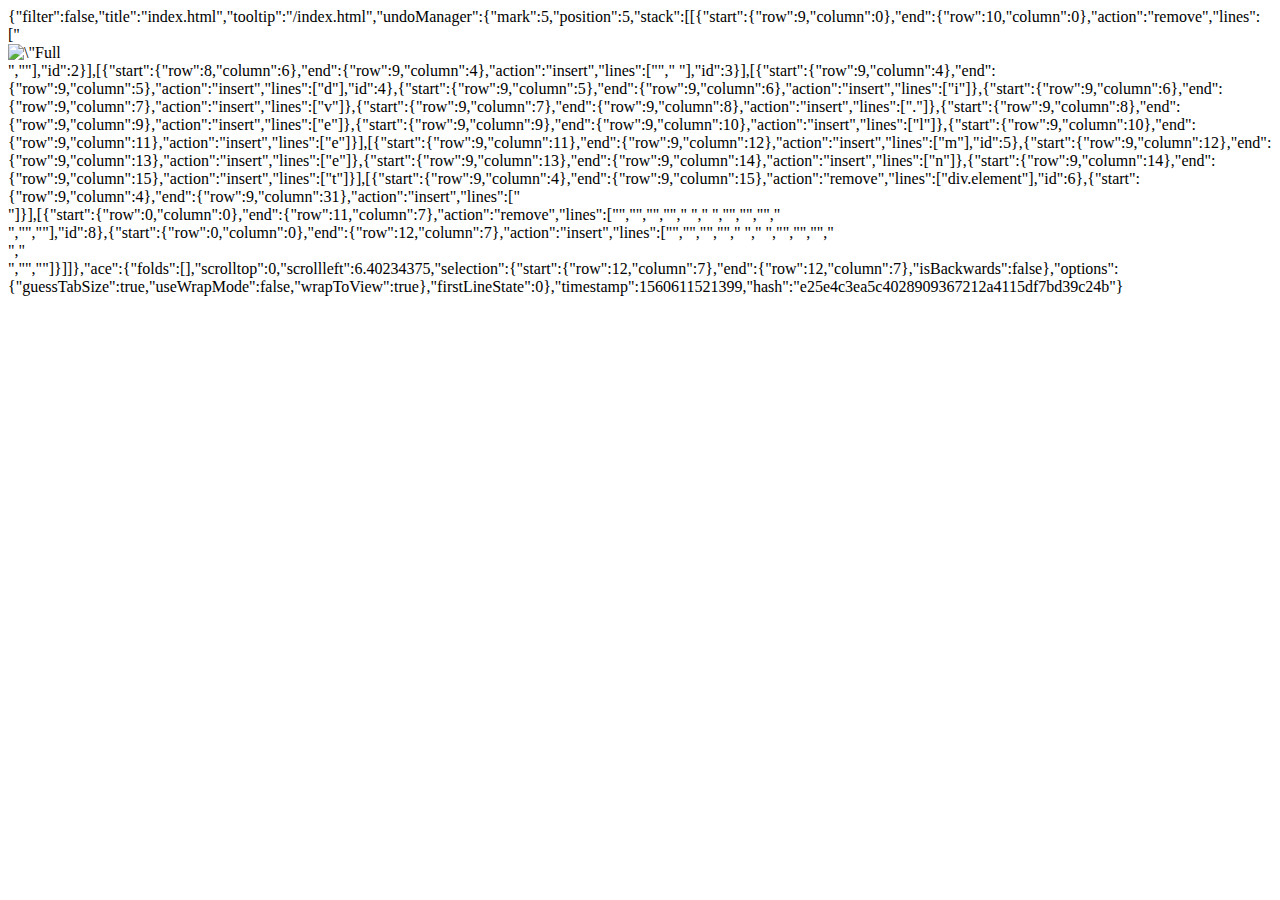
==== .c9/metadata/environment/index.html @ df4b1ed6 "initial commit" ====
{"filter":false,"title":"index.html","tooltip":"/index.html","undoManager":{"mark":5,"position":5,"stack":[[{"start":{"row":9,"column":0},"end":{"row":10,"column":0},"action":"remove","lines":["    <div class\"element\"><img alt=\"Full Stack Logo\" src=\"https://fullstk.dev/static/images/branding/logo.png\"></div>",""],"id":2}],[{"start":{"row":8,"column":6},"end":{"row":9,"column":4},"action":"insert","lines":["","    "],"id":3}],[{"start":{"row":9,"column":4},"end":{"row":9,"column":5},"action":"insert","lines":["d"],"id":4},{"start":{"row":9,"column":5},"end":{"row":9,"column":6},"action":"insert","lines":["i"]},{"start":{"row":9,"column":6},"end":{"row":9,"column":7},"action":"insert","lines":["v"]},{"start":{"row":9,"column":7},"end":{"row":9,"column":8},"action":"insert","lines":["."]},{"start":{"row":9,"column":8},"end":{"row":9,"column":9},"action":"insert","lines":["e"]},{"start":{"row":9,"column":9},"end":{"row":9,"column":10},"action":"insert","lines":["l"]},{"start":{"row":9,"column":10},"end":{"row":9,"column":11},"action":"insert","lines":["e"]}],[{"start":{"row":9,"column":11},"end":{"row":9,"column":12},"action":"insert","lines":["m"],"id":5},{"start":{"row":9,"column":12},"end":{"row":9,"column":13},"action":"insert","lines":["e"]},{"start":{"row":9,"column":13},"end":{"row":9,"column":14},"action":"insert","lines":["n"]},{"start":{"row":9,"column":14},"end":{"row":9,"column":15},"action":"insert","lines":["t"]}],[{"start":{"row":9,"column":4},"end":{"row":9,"column":15},"action":"remove","lines":["div.element"],"id":6},{"start":{"row":9,"column":4},"end":{"row":9,"column":31},"action":"insert","lines":["<div class=\"element\"></div>"]}],[{"start":{"row":0,"column":0},"end":{"row":11,"column":7},"action":"remove","lines":["<!DOCTYPE html>","","<html>","<head>","    <title>CSS Transformations</title>","    <link href=\"css/main.css\" rel=\"stylesheet\" type=\"text/css\">","</head>","","<body>","    <div class=\"element\"></div>","</body>","</html>"],"id":8},{"start":{"row":0,"column":0},"end":{"row":12,"column":7},"action":"insert","lines":["<!DOCTYPE html>","","<html>","<head>","    <title>CSS Transformations</title>","    <link href=\"css/main.css\" rel=\"stylesheet\" type=\"text/css\">","</head>","","<body>","    <div class=\"element\">","    </div>","</body>","</html>"]}]]},"ace":{"folds":[],"scrolltop":0,"scrollleft":6.40234375,"selection":{"start":{"row":12,"column":7},"end":{"row":12,"column":7},"isBackwards":false},"options":{"guessTabSize":true,"useWrapMode":false,"wrapToView":true},"firstLineState":0},"timestamp":1560611521399,"hash":"e25e4c3ea5c4028909367212a4115df7bd39c24b"}
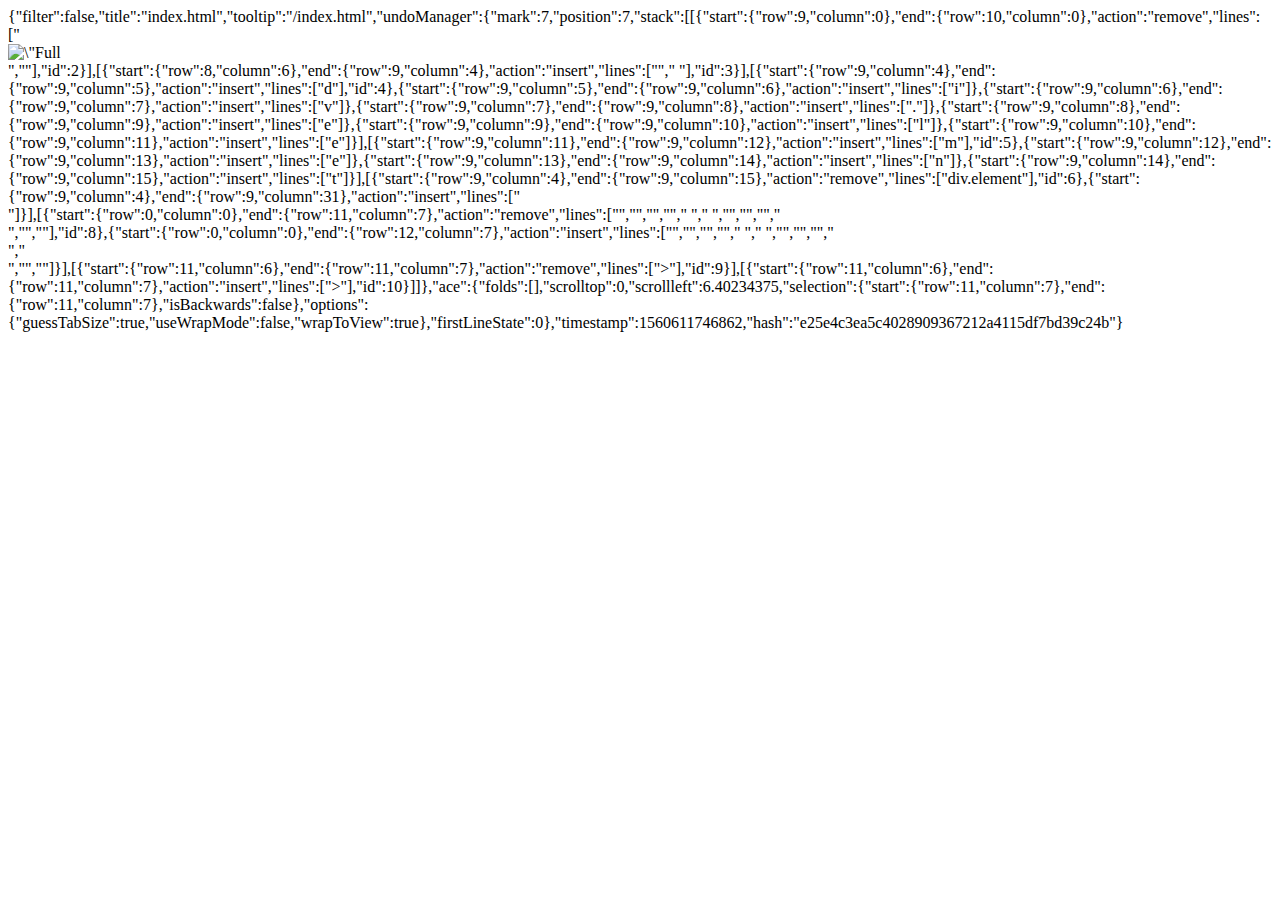
==== commit 0098be83: "checking for commit error" ====
--- a/.c9/metadata/environment/index.html
+++ b/.c9/metadata/environment/index.html
@@ -1 +1 @@
-{"filter":false,"title":"index.html","tooltip":"/index.html","undoManager":{"mark":5,"position":5,"stack":[[{"start":{"row":9,"column":0},"end":{"row":10,"column":0},"action":"remove","lines":["    <div class\"element\"><img alt=\"Full Stack Logo\" src=\"https://fullstk.dev/static/images/branding/logo.png\"></div>",""],"id":2}],[{"start":{"row":8,"column":6},"end":{"row":9,"column":4},"action":"insert","lines":["","    "],"id":3}],[{"start":{"row":9,"column":4},"end":{"row":9,"column":5},"action":"insert","lines":["d"],"id":4},{"start":{"row":9,"column":5},"end":{"row":9,"column":6},"action":"insert","lines":["i"]},{"start":{"row":9,"column":6},"end":{"row":9,"column":7},"action":"insert","lines":["v"]},{"start":{"row":9,"column":7},"end":{"row":9,"column":8},"action":"insert","lines":["."]},{"start":{"row":9,"column":8},"end":{"row":9,"column":9},"action":"insert","lines":["e"]},{"start":{"row":9,"column":9},"end":{"row":9,"column":10},"action":"insert","lines":["l"]},{"start":{"row":9,"column":10},"end":{"row":9,"column":11},"action":"insert","lines":["e"]}],[{"start":{"row":9,"column":11},"end":{"row":9,"column":12},"action":"insert","lines":["m"],"id":5},{"start":{"row":9,"column":12},"end":{"row":9,"column":13},"action":"insert","lines":["e"]},{"start":{"row":9,"column":13},"end":{"row":9,"column":14},"action":"insert","lines":["n"]},{"start":{"row":9,"column":14},"end":{"row":9,"column":15},"action":"insert","lines":["t"]}],[{"start":{"row":9,"column":4},"end":{"row":9,"column":15},"action":"remove","lines":["div.element"],"id":6},{"start":{"row":9,"column":4},"end":{"row":9,"column":31},"action":"insert","lines":["<div class=\"element\"></div>"]}],[{"start":{"row":0,"column":0},"end":{"row":11,"column":7},"action":"remove","lines":["<!DOCTYPE html>","","<html>","<head>","    <title>CSS Transformations</title>","    <link href=\"css/main.css\" rel=\"stylesheet\" type=\"text/css\">","</head>","","<body>","    <div class=\"element\"></div>","</body>","</html>"],"id":8},{"start":{"row":0,"column":0},"end":{"row":12,"column":7},"action":"insert","lines":["<!DOCTYPE html>","","<html>","<head>","    <title>CSS Transformations</title>","    <link href=\"css/main.css\" rel=\"stylesheet\" type=\"text/css\">","</head>","","<body>","    <div class=\"element\">","    </div>","</body>","</html>"]}]]},"ace":{"folds":[],"scrolltop":0,"scrollleft":6.40234375,"selection":{"start":{"row":12,"column":7},"end":{"row":12,"column":7},"isBackwards":false},"options":{"guessTabSize":true,"useWrapMode":false,"wrapToView":true},"firstLineState":0},"timestamp":1560611521399,"hash":"e25e4c3ea5c4028909367212a4115df7bd39c24b"}+{"filter":false,"title":"index.html","tooltip":"/index.html","undoManager":{"mark":7,"position":7,"stack":[[{"start":{"row":9,"column":0},"end":{"row":10,"column":0},"action":"remove","lines":["    <div class\"element\"><img alt=\"Full Stack Logo\" src=\"https://fullstk.dev/static/images/branding/logo.png\"></div>",""],"id":2}],[{"start":{"row":8,"column":6},"end":{"row":9,"column":4},"action":"insert","lines":["","    "],"id":3}],[{"start":{"row":9,"column":4},"end":{"row":9,"column":5},"action":"insert","lines":["d"],"id":4},{"start":{"row":9,"column":5},"end":{"row":9,"column":6},"action":"insert","lines":["i"]},{"start":{"row":9,"column":6},"end":{"row":9,"column":7},"action":"insert","lines":["v"]},{"start":{"row":9,"column":7},"end":{"row":9,"column":8},"action":"insert","lines":["."]},{"start":{"row":9,"column":8},"end":{"row":9,"column":9},"action":"insert","lines":["e"]},{"start":{"row":9,"column":9},"end":{"row":9,"column":10},"action":"insert","lines":["l"]},{"start":{"row":9,"column":10},"end":{"row":9,"column":11},"action":"insert","lines":["e"]}],[{"start":{"row":9,"column":11},"end":{"row":9,"column":12},"action":"insert","lines":["m"],"id":5},{"start":{"row":9,"column":12},"end":{"row":9,"column":13},"action":"insert","lines":["e"]},{"start":{"row":9,"column":13},"end":{"row":9,"column":14},"action":"insert","lines":["n"]},{"start":{"row":9,"column":14},"end":{"row":9,"column":15},"action":"insert","lines":["t"]}],[{"start":{"row":9,"column":4},"end":{"row":9,"column":15},"action":"remove","lines":["div.element"],"id":6},{"start":{"row":9,"column":4},"end":{"row":9,"column":31},"action":"insert","lines":["<div class=\"element\"></div>"]}],[{"start":{"row":0,"column":0},"end":{"row":11,"column":7},"action":"remove","lines":["<!DOCTYPE html>","","<html>","<head>","    <title>CSS Transformations</title>","    <link href=\"css/main.css\" rel=\"stylesheet\" type=\"text/css\">","</head>","","<body>","    <div class=\"element\"></div>","</body>","</html>"],"id":8},{"start":{"row":0,"column":0},"end":{"row":12,"column":7},"action":"insert","lines":["<!DOCTYPE html>","","<html>","<head>","    <title>CSS Transformations</title>","    <link href=\"css/main.css\" rel=\"stylesheet\" type=\"text/css\">","</head>","","<body>","    <div class=\"element\">","    </div>","</body>","</html>"]}],[{"start":{"row":11,"column":6},"end":{"row":11,"column":7},"action":"remove","lines":[">"],"id":9}],[{"start":{"row":11,"column":6},"end":{"row":11,"column":7},"action":"insert","lines":[">"],"id":10}]]},"ace":{"folds":[],"scrolltop":0,"scrollleft":6.40234375,"selection":{"start":{"row":11,"column":7},"end":{"row":11,"column":7},"isBackwards":false},"options":{"guessTabSize":true,"useWrapMode":false,"wrapToView":true},"firstLineState":0},"timestamp":1560611746862,"hash":"e25e4c3ea5c4028909367212a4115df7bd39c24b"}